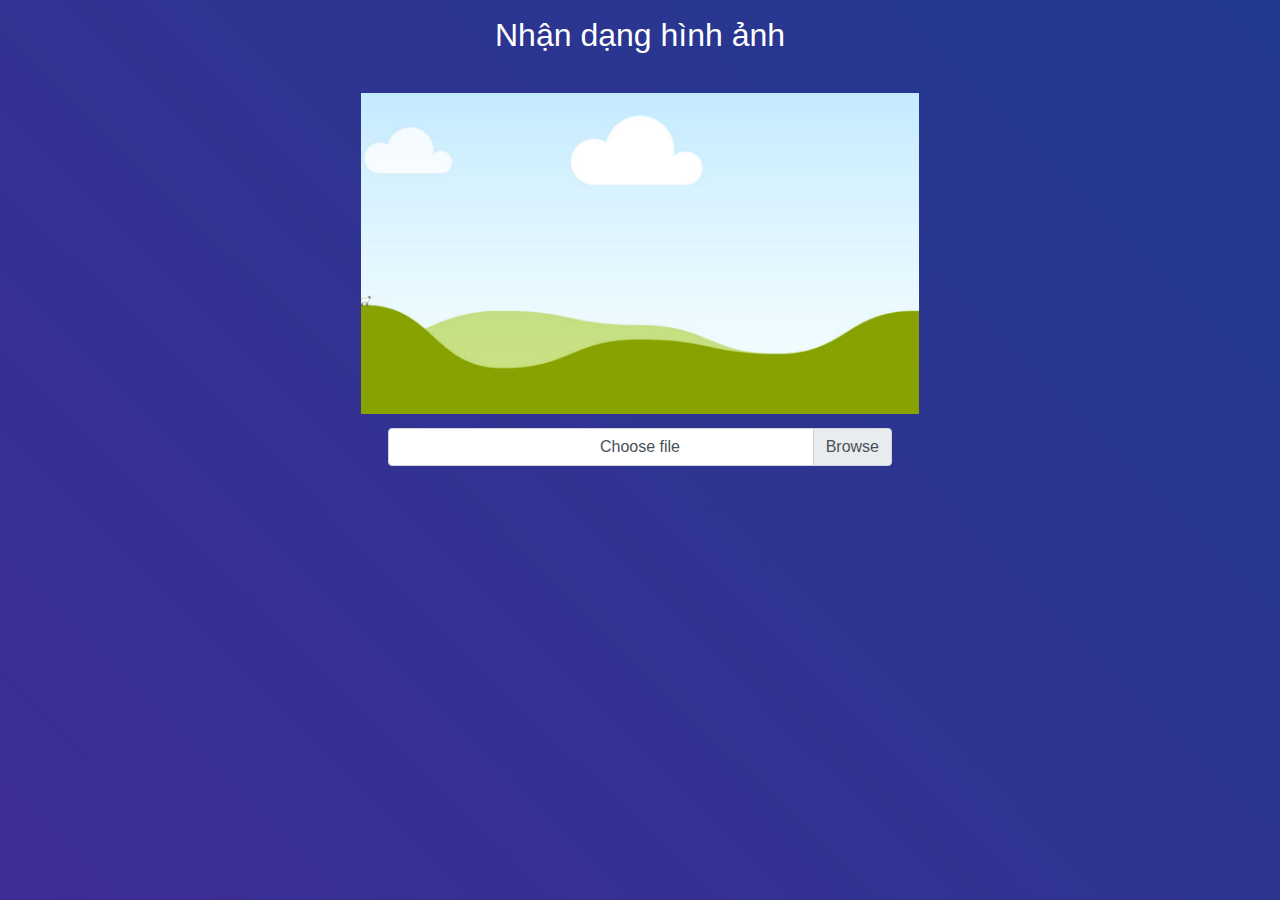
==== templates/index.html @ c7606de6 "init" ====
<!DOCTYPE html>
<html lang="en">

<head>
    <meta charset="UTF-8">
    <meta name="viewport" content="width=device-width, initial-scale=1, shrink-to-fit=no">
    <script src="https://code.jquery.com/jquery-3.2.1.slim.min.js"
        integrity="sha384-KJ3o2DKtIkvYIK3UENzmM7KCkRr/rE9/Qpg6aAZGJwFDMVNA/GpGFF93hXpG5KkN"
        crossorigin="anonymous"></script>
    <link rel="stylesheet" href="../static/style.css">
    <link rel="stylesheet" href="https://cdn.jsdelivr.net/npm/bootstrap@4.0.0/dist/css/bootstrap.min.css"
        integrity="sha384-Gn5384xqQ1aoWXA+058RXPxPg6fy4IWvTNh0E263XmFcJlSAwiGgFAW/dAiS6JXm" crossorigin="anonymous">

    <title>Document</title>
</head>

<body>
    <div class="body">
        <div class="container-content">
            <h2 class="text-center mt-3 text-white">Nhận dạng hình ảnh</h2>
            <div class="d-flex my-4">


                <div class="container-choose-image">
                    <div style="width: 600px; height: 350px" class="d-flex align-items-center justify-content-center">
                        <img class="object-fit-cover px-3 rounded-5 " src="../static/none-image-1.png" id="output"
                            style="max-width: 590px; max-height: 340px;" />
                    </div>
                    <!-- <input class="mt-1" type="file" onchange="loadFile(event)" /> -->
                    <div class="input-group px-5 ">
                        <div class="custom-file">
                            <input type="file" class="custom-file-input" id="inputGroupFile04"
                                onchange="loadFile(event)">
                            <label class="custom-file-label" for="inputGroupFile04">Choose file</label>
                        </div>
                    </div>
                </div>
            </div>
            <div class="list-result-button d-flex justify-content-around">

            </div>
        </div>

    </div>

    <script>

        var loadFile = function (event) {
            var image = document.getElementById('output');
            var imageUrl = URL.createObjectURL(event.target.files[0]);
            $('.custom-file-label').text(event.target.files[0].name)
            image.src = imageUrl;

            // Chuyển đổi hình ảnh thành base64
            var canvas = document.createElement('canvas');
            var ctx = canvas.getContext('2d');
            var img = new Image();
            img.onload = function () {
                canvas.width = this.width;
                canvas.height = this.height;
                ctx.drawImage(this, 0, 0);
                var base64Data = canvas.toDataURL('image/jpeg');
                // Gửi dữ liệu base64 đến hàm predict_image_class
                predict_image_class(base64Data);
            };
            img.src = imageUrl;
        };

        var results = {
            0: ['airplane', 'Máy bay'],
            1: ['automobile', 'Ô tô'],
            2: ['bird', 'Chim'],
            3: ['cat', 'Mèo'],
            4: ['deer', 'Nai'],
            5: ['dog', 'Chó'],
            6: ['frog', 'Ếch'],
            7: ['horse', 'Ngựa'],
            8: ['ship', 'Tàu thủy'],
            9: ['truck', 'Xe tải']
        }

        $(document).ready(function () {
            Object.entries(results).forEach(([key, value]) => {
                var button = $("<button type='button' id='" + value[0] + "' class='item-result btn btn-lg btn-secondary'></button>").text(value[1]);
                $('.list-result-button').append(button);
            })
        })

        var result = '';

        function predict_image_class(imageUrl) {
            // Gửi yêu cầu AJAX hoặc fetch để gọi hàm predict_image_class trên máy chủ
            // Ví dụ sử dụng fetch:            
            fetch('/predict_image_class', {
                method: 'POST',
                headers: {
                    'Content-Type': 'application/json'
                },
                body: JSON.stringify({ image_path: imageUrl })
            })
                .then(response => response.json())
                .then(data => {
                    result = data.prediction;
                    $(".item-result").each(function (index) {
                        $(this).addClass("btn-secondary");
                        $(this).removeClass("btn-primary");
                        if ($(this).attr('id') == data.prediction) {
                            $(this).removeClass("btn-secondary");
                            $(this).addClass("btn-primary");

                        }
                    });
                    console.log("Predicted Class:", data.prediction);
                })
                .catch(error => {
                    console.error('Error:', error);
                });
        }

    </script>



    <script src="https://cdn.jsdelivr.net/npm/popper.js@1.12.9/dist/umd/popper.min.js"
        integrity="sha384-ApNbgh9B+Y1QKtv3Rn7W3mgPxhU9K/ScQsAP7hUibX39j7fakFPskvXusvfa0b4Q"
        crossorigin="anonymous"></script>
    <script src="https://cdn.jsdelivr.net/npm/bootstrap@4.0.0/dist/js/bootstrap.min.js"
        integrity="sha384-JZR6Spejh4U02d8jOt6vLEHfe/JQGiRRSQQxSfFWpi1MquVdAyjUar5+76PVCmYl"
        crossorigin="anonymous"></script>
</body>

</html>
---- static/style.css ----
:root {
    --color1: #482797; /* Màu gốc */
    --color2: #12428a; /* Màu sau khi sử dụng darken() */
}

.body {
    background: linear-gradient(45deg, var(--color1) 0%, var(--color2) 100%);
    background-size: 200% 200%;  
    height: 100vh;
    width: 100vw;
    animation: backgroundAnimate 6s ease infinite;
  }
  
  @keyframes backgroundAnimate { 
    0% {
      background-position: 0% 50%;
    }
    
    50% {
      background-position: 100% 50%;
    }
    
    100% {
      background-position: 0% 50%;
    }
  }

.container-choose-image{
    display: block;
    margin: 0 auto;
    text-align: center;    
    width: 600px; 
    height: 400px;
    /* border: 3px solid royalblue; */
    border-radius: 10px;
}
/* background */
.container-content {
    position: absolute;
  top:0%;
  left: 0%;
  width:100%;
  margin: 0;
  padding: 0;
    
}
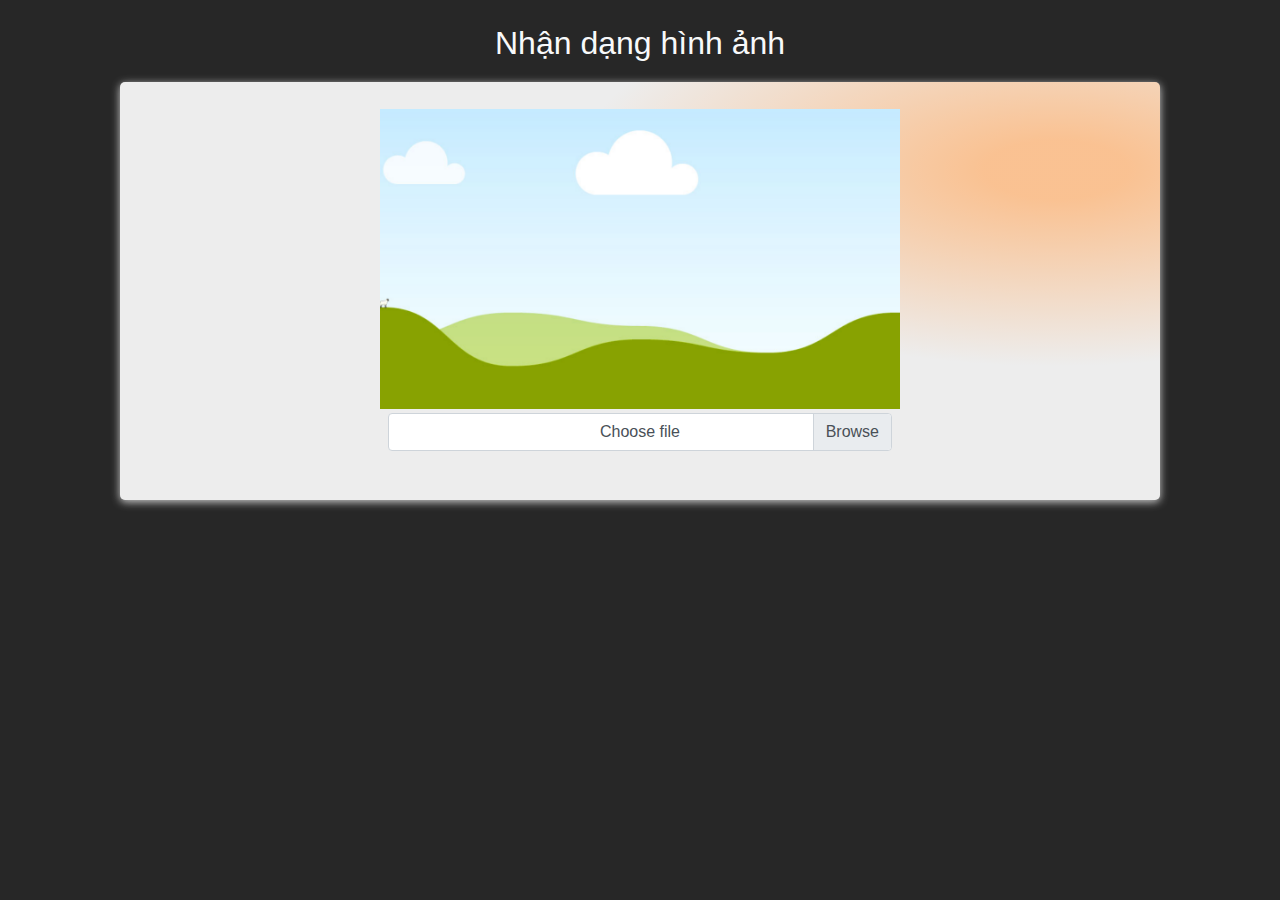
==== commit 7bd53ba2: "change model - cải thiện hiệu suất" ====
--- a/templates/index.html
+++ b/templates/index.html
@@ -15,33 +15,31 @@
 </head>
 
 <body>
-    <div class="body">
-        <div class="container-content">
-            <h2 class="text-center mt-3 text-white">Nhận dạng hình ảnh</h2>
-            <div class="d-flex my-4">
+    <h2 class="text-center mt-4 text-light ">Nhận dạng hình ảnh</h2>
+    <div class="container-content">
+        <div class="d-flex my-4">
 
 
-                <div class="container-choose-image">
-                    <div style="width: 600px; height: 350px" class="d-flex align-items-center justify-content-center">
-                        <img class="object-fit-cover px-3 rounded-5 " src="../static/none-image-1.png" id="output"
-                            style="max-width: 590px; max-height: 340px;" />
-                    </div>
-                    <!-- <input class="mt-1" type="file" onchange="loadFile(event)" /> -->
-                    <div class="input-group px-5 ">
-                        <div class="custom-file">
-                            <input type="file" class="custom-file-input" id="inputGroupFile04"
-                                onchange="loadFile(event)">
-                            <label class="custom-file-label" for="inputGroupFile04">Choose file</label>
-                        </div>
+            <div class="container-choose-image">
+                <div style="margin: 0 auto; height: 300px;"
+                    class="d-flex w-100 align-items-center justify-content-center mb-1">
+                    <img class="object-fit-cover px-3 rounded-5 " src="../static/none-image-1.png" id="output"
+                        style="max-width: 100%; max-height: 100%;" />
+                </div>
+                <!-- <input class="mt-1" type="file" onchange="loadFile(event)" /> -->
+                <div class="input-group px-5 ">
+                    <div class="custom-file">
+                        <input type="file" class="custom-file-input" id="inputGroupFile04" onchange="loadFile(event)">
+                        <label class="custom-file-label" for="inputGroupFile04">Choose file</label>
                     </div>
                 </div>
             </div>
-            <div class="list-result-button d-flex justify-content-around">
+        </div>
+        <div class="list-result-button">
 
-            </div>
         </div>
+    </div>
 
-    </div>
 
     <script>
 
@@ -81,7 +79,7 @@
 
         $(document).ready(function () {
             Object.entries(results).forEach(([key, value]) => {
-                var button = $("<button type='button' id='" + value[0] + "' class='item-result btn btn-lg btn-secondary'></button>").text(value[1]);
+                var button = $("<button type='button' id='" + value[0] + "' class='item-result btn btn-lg btn-secondary mx-2 my-1'></button>").text(value[1]);
                 $('.list-result-button').append(button);
             })
         })
--- a/static/style.css
+++ b/static/style.css
@@ -1,51 +1,30 @@
 
-:root {
-    --color1: #482797; /* Màu gốc */
-    --color2: #12428a; /* Màu sau khi sử dụng darken() */
+body {
+  background-color: #000000d8 !important;
 }
-
-.body {
-    background: linear-gradient(45deg, var(--color1) 0%, var(--color2) 100%);
-    background-size: 200% 200%;  
-    height: 100vh;
-    width: 100vw;
-    animation: backgroundAnimate 6s ease infinite;
-  }
-  
-  @keyframes backgroundAnimate { 
-    0% {
-      background-position: 0% 50%;
-    }
-    
-    50% {
-      background-position: 100% 50%;
-    }
-    
-    100% {
-      background-position: 0% 50%;
-    }
-  }
-
 .container-choose-image{
     display: block;
     margin: 0 auto;
     text-align: center;    
     width: 600px; 
-    height: 400px;
+    height: 80%;
     /* border: 3px solid royalblue; */
     border-radius: 10px;
 }
 /* background */
 .container-content {
-    position: absolute;
-  top:0%;
-  left: 0%;
-  width:100%;
-  margin: 0;
-  padding: 0;
-    
+  background-size: 100% 100%;
+  background-image: radial-gradient(46% 47% at 90% 21%, #FFB06DB5 15%, #073AFF00 100%);
+  background-color: #EDEDED;
+  box-shadow: rgb(207, 207, 207) 0px 2px 8px;
+  border-radius: 5px;
+  margin: 20px 120px 50px 120px;
+  padding: 3px 20px 25px 20px;
 }
-
+.list-result-button{
+    display: flow-root;    
+    text-align: center;
+}
 	
 
 
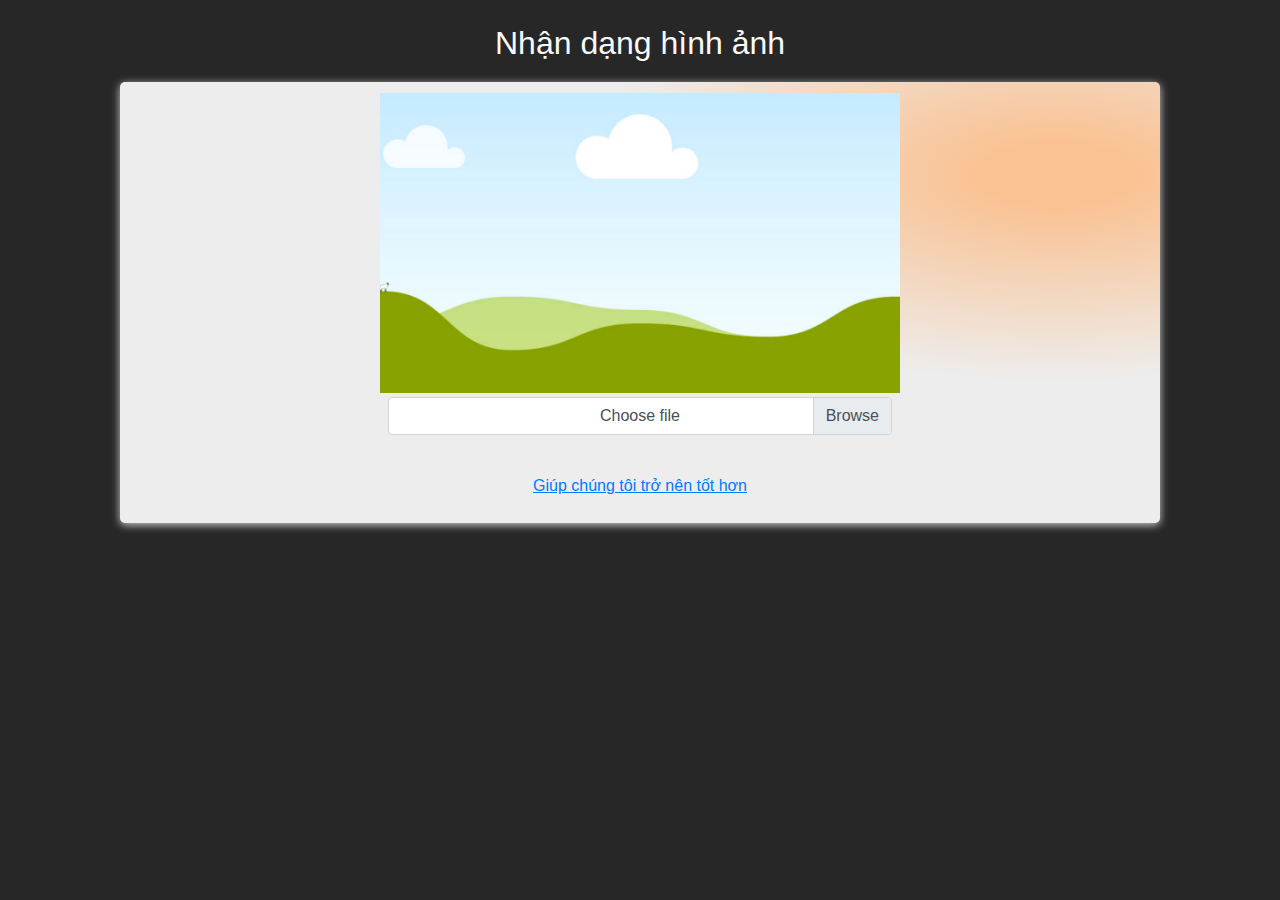
==== commit e67f2acc: "Add funtions add data to database" ====
--- a/templates/index.html
+++ b/templates/index.html
@@ -17,7 +17,7 @@
 <body>
     <h2 class="text-center mt-4 text-light ">Nhận dạng hình ảnh</h2>
     <div class="container-content">
-        <div class="d-flex my-4">
+        <div class="d-flex my-2">
 
 
             <div class="container-choose-image">
@@ -37,6 +37,9 @@
         </div>
         <div class="list-result-button">
 
+        </div>
+        <div class="d-flex justify-content-center mt-3">
+            <a href="./add-data" style="text-decoration: underline;">Giúp chúng tôi trở nên tốt hơn</a>
         </div>
     </div>
 
@@ -82,13 +85,14 @@
                 var button = $("<button type='button' id='" + value[0] + "' class='item-result btn btn-lg btn-secondary mx-2 my-1'></button>").text(value[1]);
                 $('.list-result-button').append(button);
             })
+
         })
 
         var result = '';
 
+
         function predict_image_class(imageUrl) {
-            // Gửi yêu cầu AJAX hoặc fetch để gọi hàm predict_image_class trên máy chủ
-            // Ví dụ sử dụng fetch:            
+            // Gửi yêu cầu AJAX hoặc fetch để gọi hàm predict_image_class trên máy chủ           
             fetch('/predict_image_class', {
                 method: 'POST',
                 headers: {
@@ -98,7 +102,6 @@
             })
                 .then(response => response.json())
                 .then(data => {
-                    result = data.prediction;
                     $(".item-result").each(function (index) {
                         $(this).addClass("btn-secondary");
                         $(this).removeClass("btn-primary");
@@ -115,6 +118,8 @@
                 });
         }
 
+
+
     </script>
 
 
--- a/static/style.css
+++ b/static/style.css
@@ -7,8 +7,9 @@
     margin: 0 auto;
     text-align: center;    
     width: 600px; 
-    height: 80%;
+    /* height: 330px; */
     /* border: 3px solid royalblue; */
+    margin-bottom: 15px;
     border-radius: 10px;
 }
 /* background */
@@ -28,3 +29,22 @@
 	
 
 
+#uploadForm{
+  margin: 0 auto;
+  text-align: center;
+  justify-content: center;
+}
+
+.form-group{
+  text-align: center;
+  align-items: center;
+  display: flex;
+  justify-content: center;
+}
+.form-group label{
+  margin-bottom: 0 !important;  
+}
+.form-control{
+  max-width: 285px;
+  margin: 0 10px;
+}